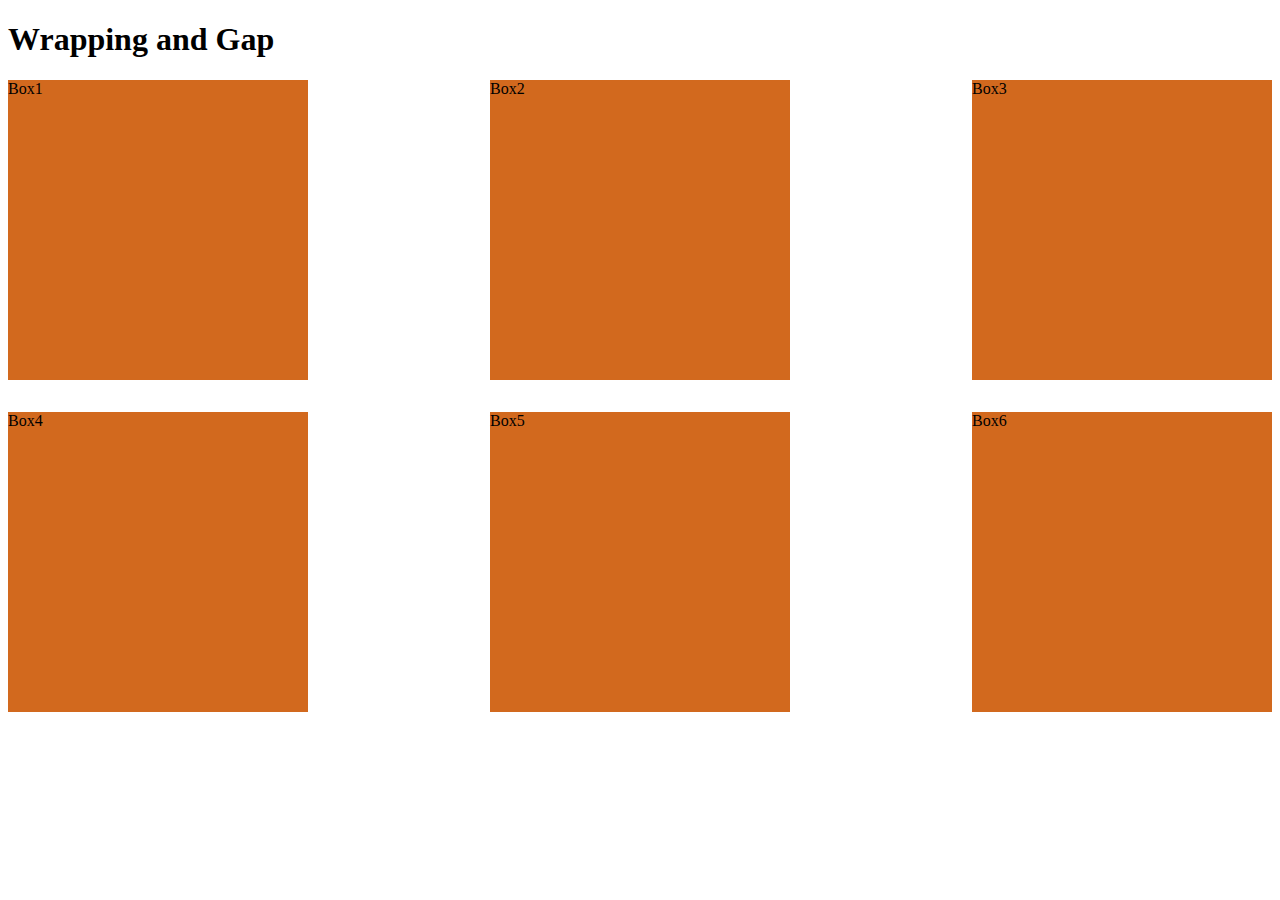
==== problems/problem3/problem3.html @ a404a471 "Wrapping and Gap" ====
<!DOCTYPE html>
<html lang="en">
<head>
    <meta charset="UTF-8">
    <meta name="viewport" content="width=device-width, initial-scale=1.0">
    <link rel="stylesheet" href="./css/style.css">
    <title>Problem 3 Wrapping and Gap</title>
</head>
<body>
    <header role="banner">
        <h1>Wrapping and Gap</h1>
    </header>
    <main role="main">
        <div class="container">
            <div class="box">Box1</div>
            <div class="box">Box2</div>
            <div class="box">Box3</div>
            <div class="box">Box4</div>
            <div class="box">Box5</div>
            <div class="box">Box6</div>
        </div>
    </main>
</body>
</html>
---- problems/problem3/css/style.css ----
.container {
    display: flex;
    flex-wrap: wrap;
    justify-content: space-between;
    gap: 2rem;
}

.box {
    background-color: chocolate;
    min-width: 300px;
    min-height: 300px;
    

}
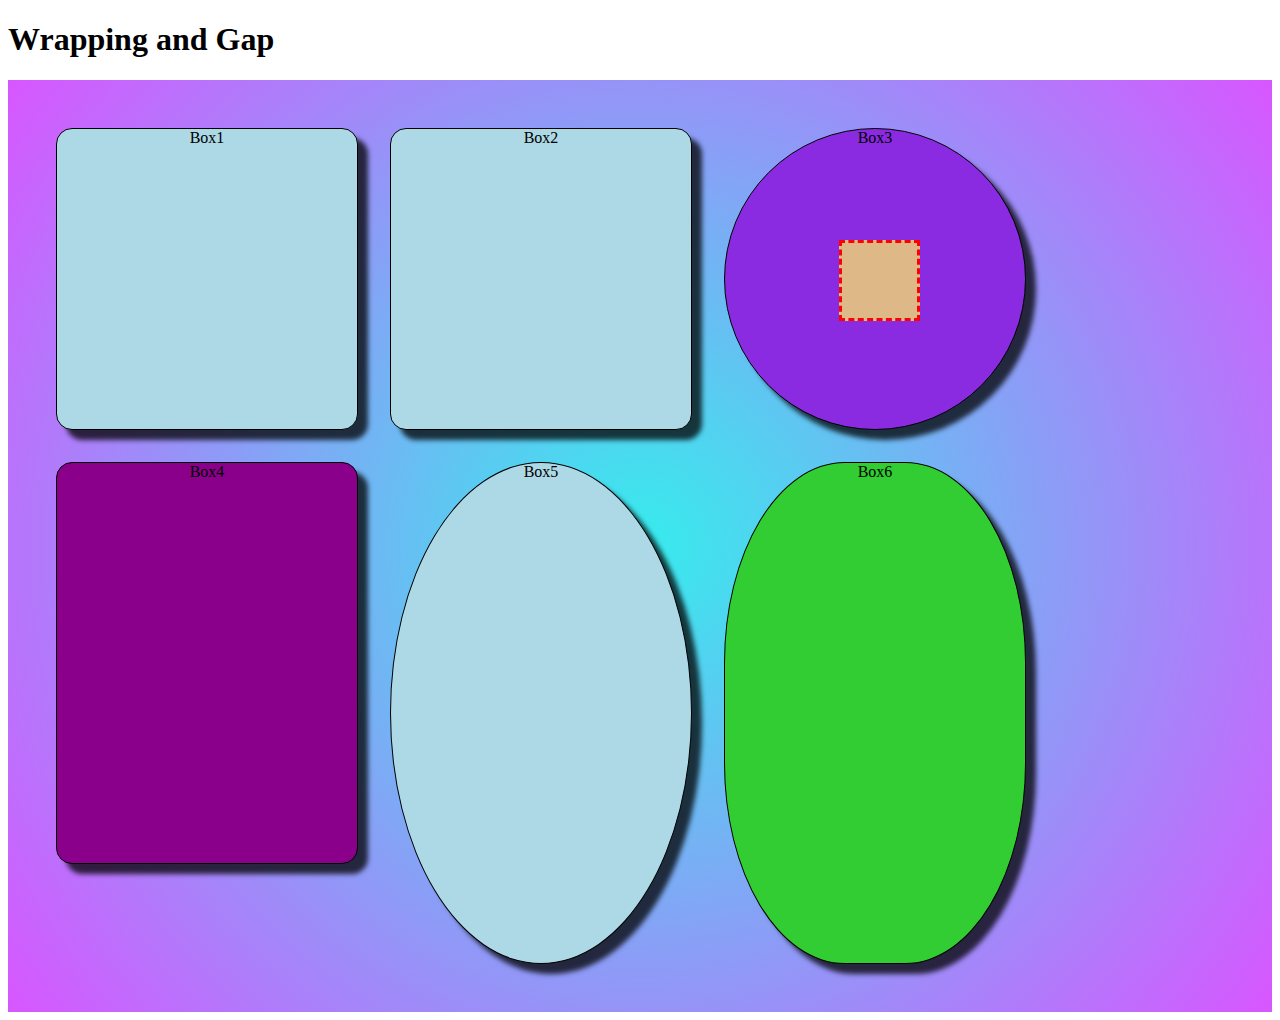
==== commit de16e23c: "Made some additions to CSS" ====
--- a/problems/problem3/problem3.html
+++ b/problems/problem3/problem3.html
@@ -14,7 +14,11 @@
         <div class="container">
             <div class="box">Box1</div>
             <div class="box">Box2</div>
-            <div class="box">Box3</div>
+            <div class="box">Box3
+                <div class="little">
+                    
+                </div>
+            </div>
             <div class="box">Box4</div>
             <div class="box">Box5</div>
             <div class="box">Box6</div>
--- a/problems/problem3/css/style.css
+++ b/problems/problem3/css/style.css
@@ -2,14 +2,56 @@
 .container {
     display: flex;
     flex-wrap: wrap;
-    justify-content: space-between;
+    /* justify-content: flex-end; */
     gap: 2rem;
+    background: radial-gradient(circle, rgba(54,236,237,1) 0%, rgba(216,86,255,1) 100%);
+    padding: 3rem;
 }
 
 .box {
-    background-color: chocolate;
+    background-color: lightblue;
     min-width: 300px;
-    min-height: 300px;
+    min-height: 200px;
+    border-radius: 1rem;
+    text-align: center;
+    border: 1px solid black;
+    box-shadow: 10px 10px 5px 0px rgba(0,0,0,0.75);
+}
+
+.box:nth-child(1) {
+    height: 300px;
+}
+
+.box:nth-child(3) {
+
+    background-color: blueviolet;
+    height: 300px;
+    border-radius: 50%;
     
+}
 
-}+.little {
+    position: relative;
+    background-color: burlywood;
+    width: 75px;
+    height: 75px;
+    top: 93px;
+    left: 114px;
+    border: 3px dashed red;
+
+}
+
+.box:nth-child(4) {
+    background-color: darkmagenta;
+    height: 400px;
+}
+
+.box:nth-child(5) {
+    border-radius: 60%;
+}
+
+.box:nth-child(6) {
+    background-color: limegreen;
+    height: 500px;
+    border-radius: 40%;
+}
